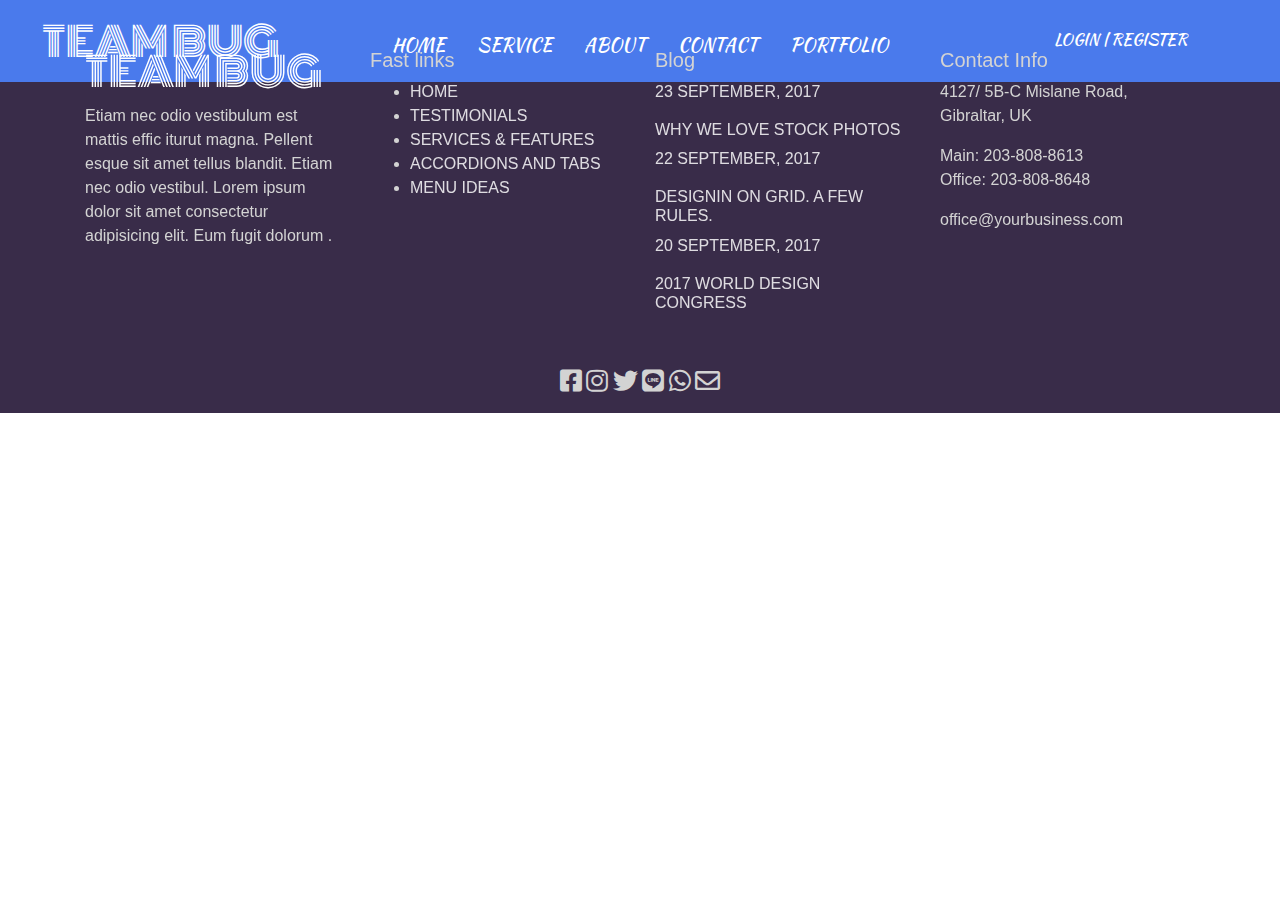
==== index.html @ 26694098 "kerjakan Dibrach baru jngan lupa" ====
<!doctype html>
<html lang="en">

<head>
    <!-- Required meta tags -->
    <meta charset="utf-8">
    <meta name="viewport" content="width=device-width, initial-scale=1, shrink-to-fit=no">

    <!-- Bootstrap CSS -->
    <link rel="stylesheet" href="https://maxcdn.bootstrapcdn.com/bootstrap/4.0.0/css/bootstrap.min.css" integrity="sha384-Gn5384xqQ1aoWXA+058RXPxPg6fy4IWvTNh0E263XmFcJlSAwiGgFAW/dAiS6JXm" crossorigin="anonymous">
    <link rel="stylesheet" href="css/style.css">
    <link rel="stylesheet" href="fontawesome-free-5.12.1-web/css/all.min.css">
    <link href="https://fonts.googleapis.com/css2?family=Monoton&family=Spicy+Rice&display=swap" rel="stylesheet">
    <link href="https://fonts.googleapis.com/css2?family=Kaushan+Script&display=swap" rel="stylesheet">


    <title>Team 1 Tugas Template Company profile</title>
</head>

<body>
    <!-------header------->
    <section class="navs">
        <div class="container-fluid text-center">
            <div class="row py-2">
                <div class="col-sm-3 col-lg-3">
                    <h1 class="teambug">TEAM BUG</h1>
                </div>
                <div class="col-sm-6 col-lg-6">
                    <div class="menu">
                        <ul class="nav justify-content-center " id="nav1">
                            <li class="nav-item">
                                <a class="nav-link active" href="#">Home</a>
                            </li>
                            <li class="nav-item">
                                <a class="nav-link" href="#">Service</a>
                            </li>
                            <li class="nav-item">
                                <a class="nav-link" href="#">About</a>
                            </li>
                            <li class="nav-item">
                                <a class="nav-link" href="#">Contact</a>
                            </li>
                            <li class="nav-item">
                                <a class="nav-link" href="#">Portfolio</a>
                            </li>
                        </ul>
                    </div>
                </div>
                <div class="col-sm-3 col-lg-3">
                    <div class="menu1">
                        <ul class="nav justify-content-center">
                            <li class="nav-item">
                                <a class="nav-link active" href="#" id="login">Login | Register</a>
                            </li>
                        </ul>
                    </div>
                </div>
            </div>
        </div>
    </section>

    <!-----header end----->

    <!------Content star mulai disini------->






    <!-------content End------------->

    <!-----footter------>
    <div class="top-footer">
        <div class="container">
            <div class="row py-5">
                <div class="col-12 col-sm-6 col-lg-3">
                    <div class="single-footer-widget mb-100">
                        <h1 class="teambugfooter">TEAM BUG</h1>
                        <p>Etiam nec odio vestibulum est mattis effic iturut magna. Pellent esque sit amet tellus blandit. Etiam nec odio vestibul. Lorem ipsum dolor sit amet consectetur adipisicing elit. Eum fugit dolorum .</p>
                    </div>
                </div>
                <div class="col-12 col-sm-6 col-lg-3">
                    <div class="single-footer-widget mb-100">
                        <h5>Fast links</h5>
                        <ul class="nav1footer">
                            <li><a href="#">Home</a></li>
                            <li><a href="#">Testimonials</a></li>
                            <li><a href="#">Services &amp; Features</a></li>
                            <li><a href="#">Accordions and tabs</a></li>
                            <li><a href="#">Menu ideas</a></li>
                        </ul>
                    </div>
                </div>
                <div class="col-12 col-sm-6 col-lg-3">
                    <div class="single-footer-widget mb-100">
                        <h5>Blog</h5>
                        <div class="nav2footer">
                            <div class="footer-single--blog-post">
                                <a href="#" class="blog-post-date">
                                    <p>23 September, 2017</p>
                                </a>
                                <a href="#" class="blog-post-title">
                                    <h6>Why we love stock photos</h6>
                                </a>
                            </div>
                            <div class="footer-single--blog-post">
                                <a href="#" class="blog-post-date">
                                    <p>22 September, 2017</p>
                                </a>
                                <a href="#" class="blog-post-title">
                                    <h6>Designin on grid. A few rules. </h6>
                                </a>
                            </div>
                            <div class="footer-single--blog-post">
                                <a href="#" class="blog-post-date">
                                    <p>20 September, 2017</p>
                                </a>
                                <a href="#" class="blog-post-title">
                                    <h6>2017 World Design Congress</h6>
                                </a>
                            </div>
                        </div>
                    </div>
                </div>
                <div class="col-12 col-sm-6 col-lg-3">
                    <div class="single-footer-widget mb-100">
                        <h5>Contact Info</h5>
                        <div class="footer-single-contact-info d-flex">
                            <p>4127/ 5B-C Mislane Road, Gibraltar, UK</p>
                        </div>
                        <div class="footer-single-contact-info d-flex">
                            <p>Main: 203-808-8613 <br> Office: 203-808-8648</p>
                        </div>
                        <div class="footer-single-contact-info d-flex">
                            <p>office@yourbusiness.com</p>
                        </div>
                    </div>
                </div>
            </div>
            <div class="row text-center pb-3">
                <div class="col-sm-12">
                    <i class="fab fa-facebook-square" style="font-size: 25px;"></i>
                    <i class="fab fa-instagram" style="font-size: 25px;"></i>
                    <i class="fab fa-twitter" style="font-size: 25px;"></i>
                    <i class="fab fa-line" style="font-size: 25px;"></i>
                    <i class="fab fa-whatsapp" style="font-size: 25px;"></i>
                    <i class="far fa-envelope" style="font-size: 25px;"></i>
                </div>
            </div>
        </div>
    </div>


    <!------footter end------->



    <!-- Optional JavaScript -->
    <!-- jQuery first, then Popper.js, then Bootstrap JS -->
    <script src="https://code.jquery.com/jquery-3.2.1.slim.min.js" integrity="sha384-KJ3o2DKtIkvYIK3UENzmM7KCkRr/rE9/Qpg6aAZGJwFDMVNA/GpGFF93hXpG5KkN" crossorigin="anonymous">
    </script>
    <script src="https://cdnjs.cloudflare.com/ajax/libs/popper.js/1.12.9/umd/popper.min.js" integrity="sha384-ApNbgh9B+Y1QKtv3Rn7W3mgPxhU9K/ScQsAP7hUibX39j7fakFPskvXusvfa0b4Q" crossorigin="anonymous">
    </script>
    <script src="https://maxcdn.bootstrapcdn.com/bootstrap/4.0.0/js/bootstrap.min.js" integrity="sha384-JZR6Spejh4U02d8jOt6vLEHfe/JQGiRRSQQxSfFWpi1MquVdAyjUar5+76PVCmYl" crossorigin="anonymous">
    </script>
</body>

</html>
---- css/style.css ----
.navs {
    background-color: #4a7aec;
    position: fixed;
    width: 100%;
}

.teambug {
    font-size: 40px;
    font-family: 'Spicy Rice', cursive;
    font-family: 'Monoton', cursive;
    color: white;
    padding-top: 10px;
}

#nav1 {
    padding-top: 15px;
    font-family: 'Kaushan Script', cursive;
    font-size: 18px;
}

#login {
    font-family: 'Kaushan Script', cursive;
    padding: 20px;
}

.menu a {
    color: white;
    text-transform: uppercase;
    text-decoration: none;
    transition: 0.4s;
}

.menu a:hover,
.show-menu-btn:hover,
.hide-menu-btn:hover {
    color: rgb(107, 69, 129);
}

.menu1 a {
    color: white;
    text-transform: uppercase;
    text-decoration: none;
    transition: 0.4s;
}

.menu1 a:hover,
.show-menu-btn:hover,
.hide-menu-btn:hover {
    color: rgb(107, 69, 129);
}

.teambugfooter {
    font-size: 40px;
    font-family: 'Spicy Rice', cursive;
    font-family: 'Monoton', cursive;
    color: white;
}

.top-footer {
    background-color: #392c49;
    color: lightgray;
}

.nav1footer a {
    color: hsla(0, 0%, 100%, 0.836);
    text-transform: uppercase;
    text-decoration: none;
    transition: 0.4s;
}

.nav1footer a:hover,
.show-menu-btn:hover,
.hide-menu-btn:hover {
    color: rgb(180, 135, 84);
}

.nav2footer a {
    color: hsla(0, 0%, 100%, 0.836);
    text-transform: uppercase;
    text-decoration: none;
    transition: 0.4s;
}

.nav2footer a:hover,
.show-menu-btn:hover,
.hide-menu-btn:hover {
    color: rgb(180, 135, 84);
}
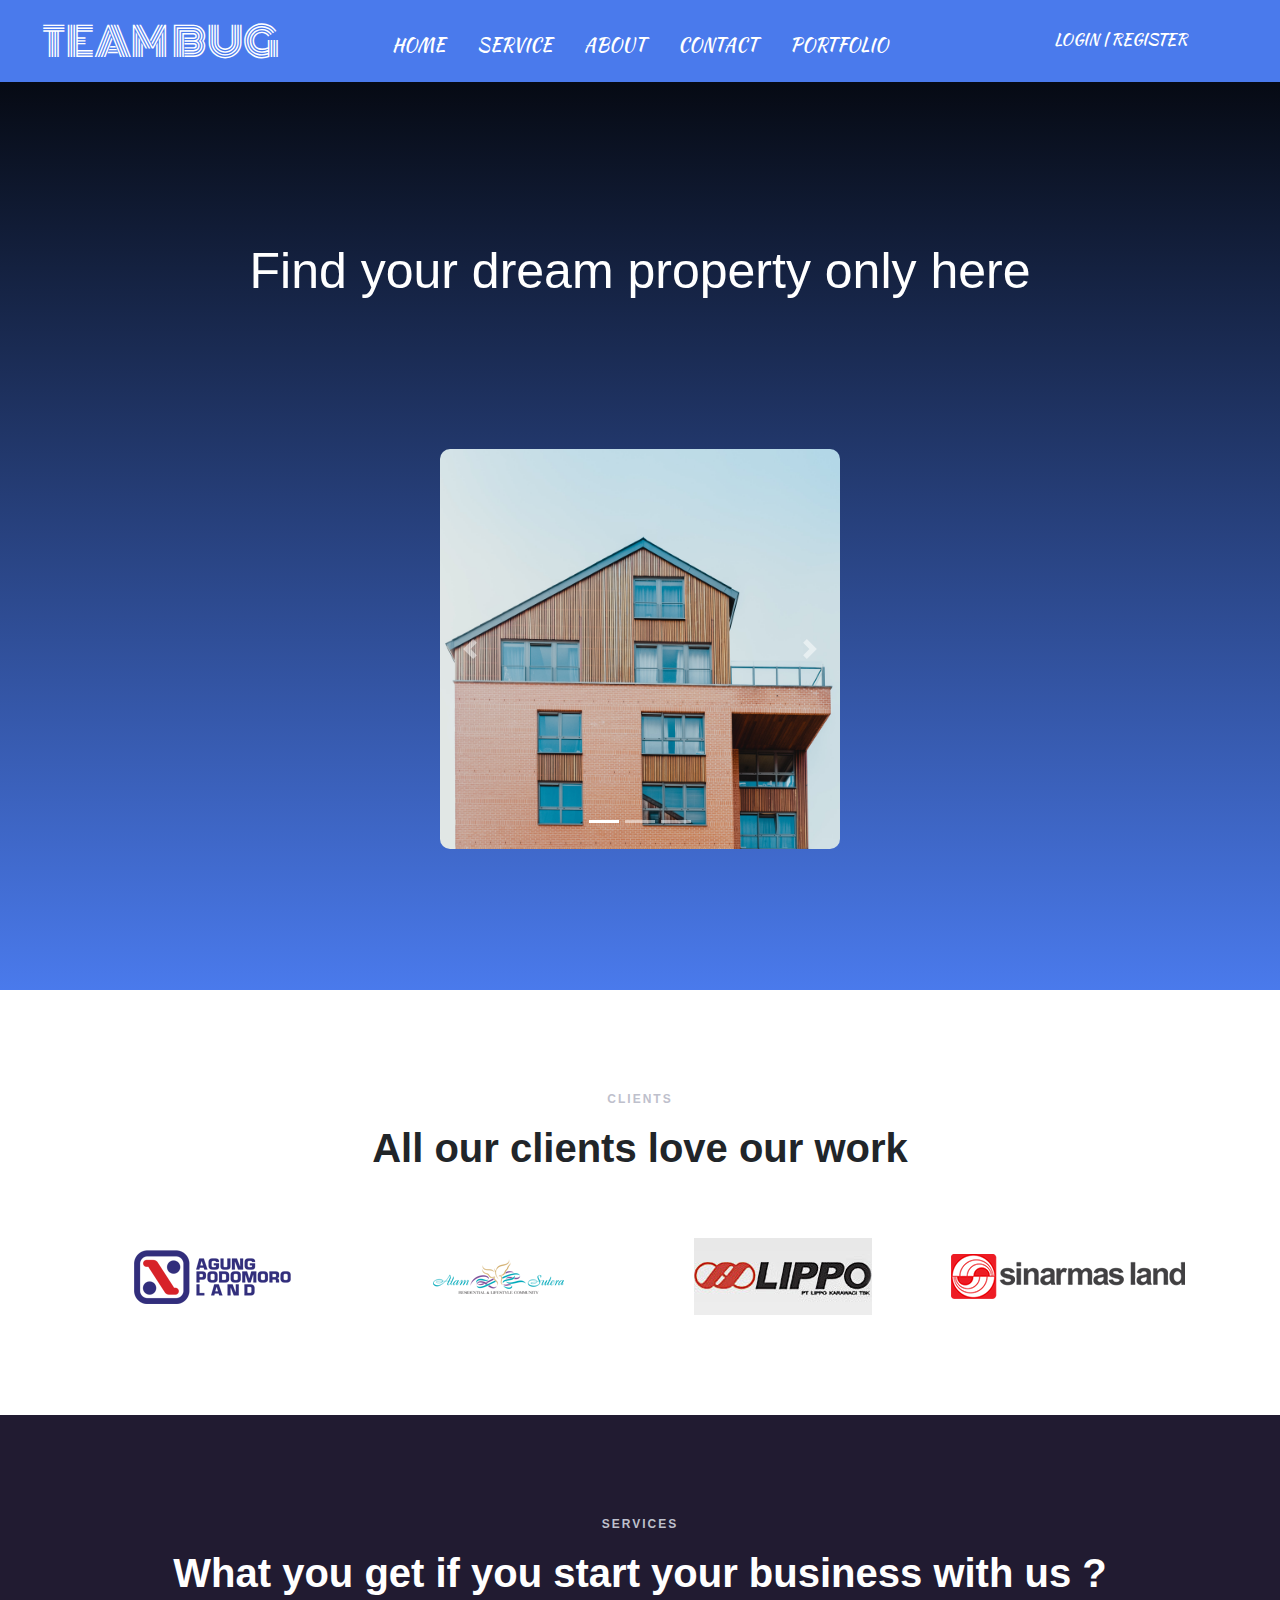
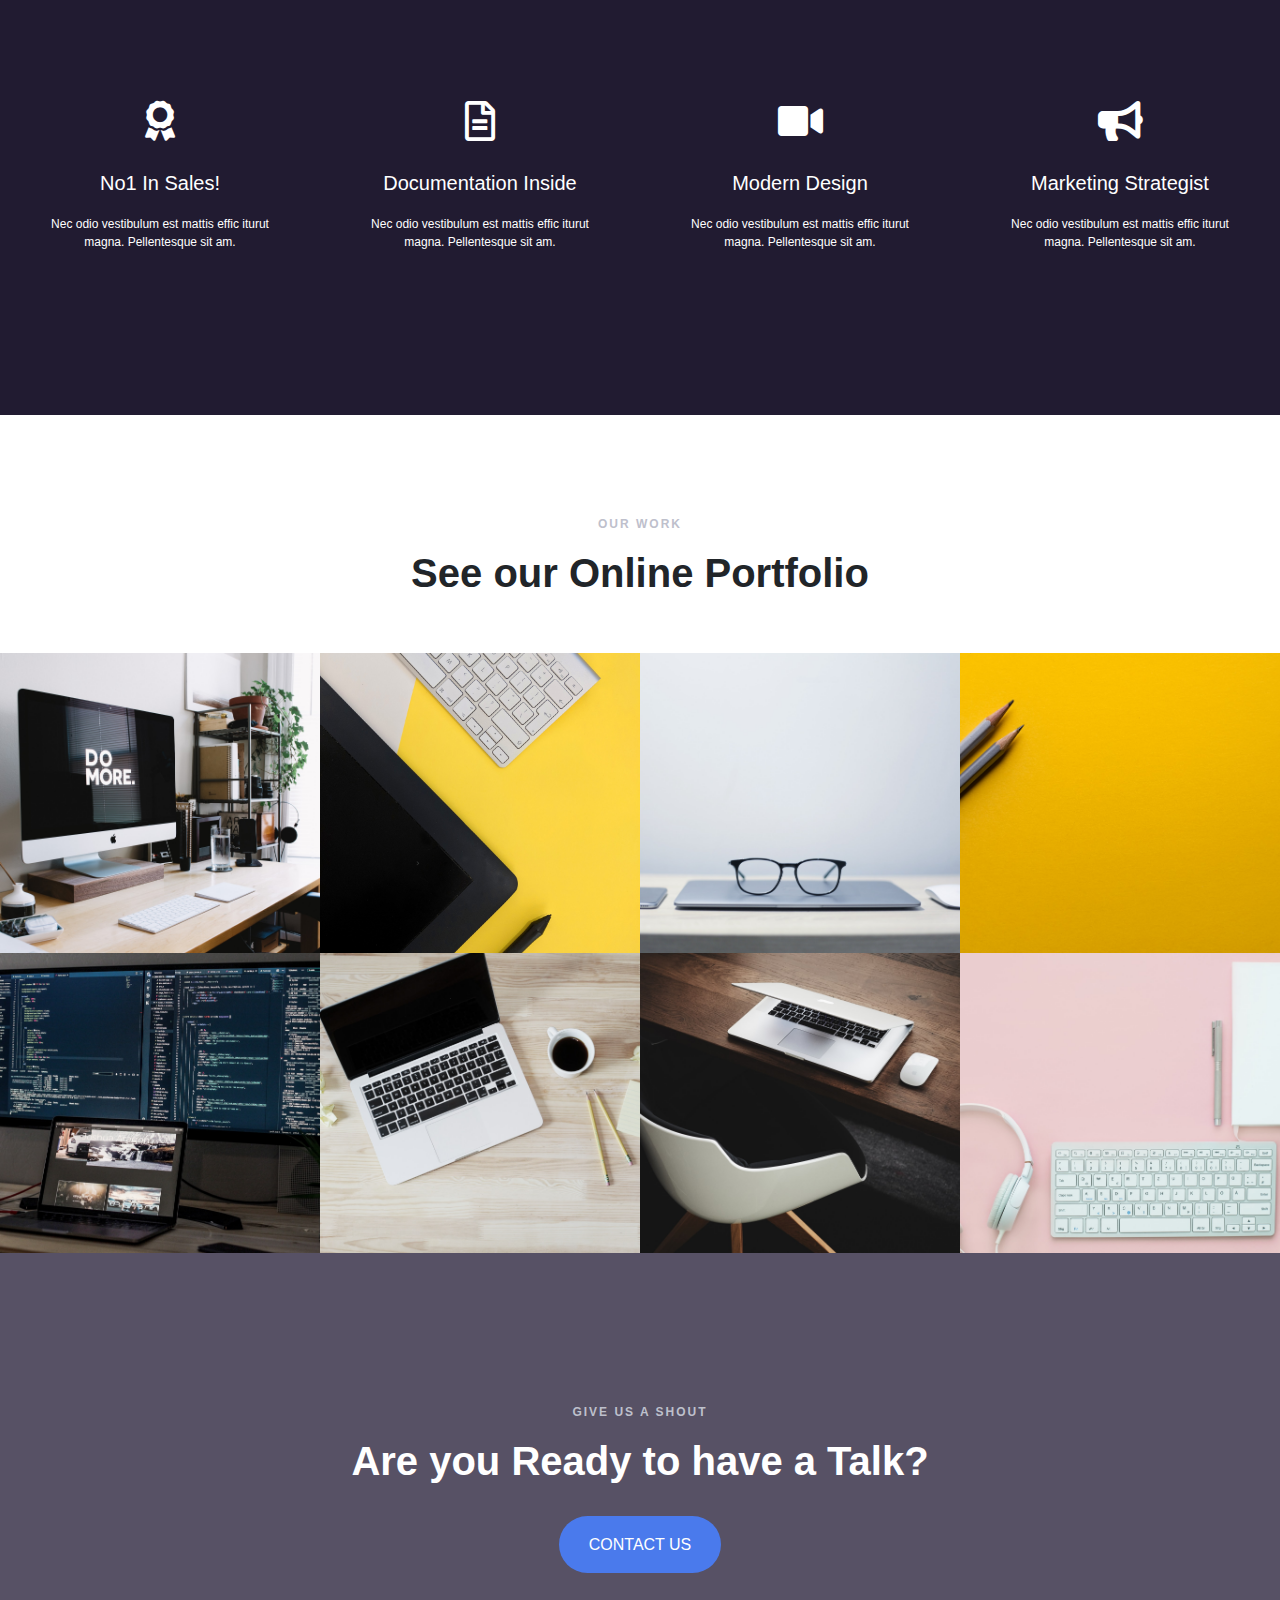
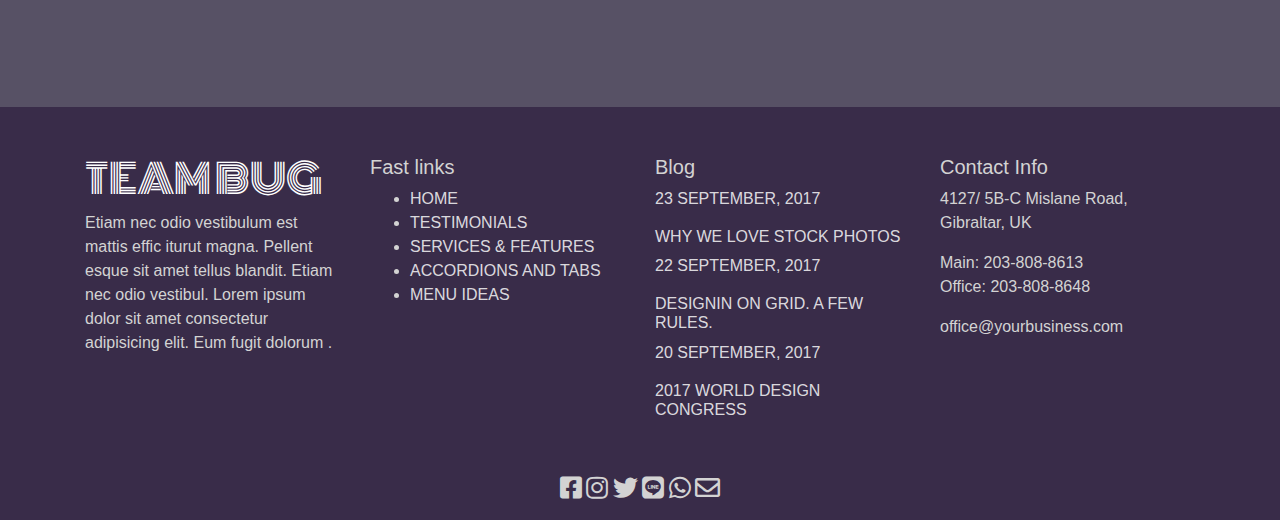
==== commit db7fe930: "done" ====
--- a/index.html
+++ b/index.html
@@ -7,14 +7,16 @@
     <meta name="viewport" content="width=device-width, initial-scale=1, shrink-to-fit=no">
 
     <!-- Bootstrap CSS -->
-    <link rel="stylesheet" href="https://maxcdn.bootstrapcdn.com/bootstrap/4.0.0/css/bootstrap.min.css" integrity="sha384-Gn5384xqQ1aoWXA+058RXPxPg6fy4IWvTNh0E263XmFcJlSAwiGgFAW/dAiS6JXm" crossorigin="anonymous">
+    <link rel="stylesheet" href="https://maxcdn.bootstrapcdn.com/bootstrap/4.0.0/css/bootstrap.min.css"
+        integrity="sha384-Gn5384xqQ1aoWXA+058RXPxPg6fy4IWvTNh0E263XmFcJlSAwiGgFAW/dAiS6JXm" crossorigin="anonymous">
     <link rel="stylesheet" href="css/style.css">
     <link rel="stylesheet" href="fontawesome-free-5.12.1-web/css/all.min.css">
     <link href="https://fonts.googleapis.com/css2?family=Monoton&family=Spicy+Rice&display=swap" rel="stylesheet">
     <link href="https://fonts.googleapis.com/css2?family=Kaushan+Script&display=swap" rel="stylesheet">
-
-
-    <title>Team 1 Tugas Template Company profile</title>
+    <link rel="stylesheet" href="css/style.css">
+
+
+    <title>Property</title>
 </head>
 
 <body>
@@ -29,7 +31,7 @@
                     <div class="menu">
                         <ul class="nav justify-content-center " id="nav1">
                             <li class="nav-item">
-                                <a class="nav-link active" href="#">Home</a>
+                                <a class="nav-link active" href="/">Home</a>
                             </li>
                             <li class="nav-item">
                                 <a class="nav-link" href="#">Service</a>
@@ -58,16 +60,173 @@
             </div>
         </div>
     </section>
-
     <!-----header end----->
 
     <!------Content star mulai disini------->
-
-
-
-
-
-
+    <section class="dream">
+        <h1 style="margin-top: 100px;">Find your dream property only here</h1>
+        <div id="control" class="carousel slide" data-ride="carousel">
+            <ol class="carousel-indicators">
+                <li data-target="#control" data-slide-to="0" class="active"></li>
+                <li data-target="#control" data-slide-to="1"></li>
+                <li data-target="#control" data-slide-to="2"></li>
+            </ol>
+            <div class="carousel-inner">
+                <div class="carousel-item active">
+                    <img src="img/carousel-1/bernard-hermant-KqOLr8OiQLU-unsplash.jpg" class="d-block w-100">
+                </div>
+                <div class="carousel-item">
+                    <img src="img/carousel-1/georgia-de-lotz-qPmKTfyVOBs-unsplash.jpg" class="d-block w-100">
+                </div>
+                <div class="carousel-item">
+                    <img src="img/carousel-1/steven-ungermann-CVTmLMv5oG4-unsplash.jpg" class="d-block w-100">
+                </div>
+            </div>
+            <a class="carousel-control-prev" href="#control" role="button" data-slide="prev">
+                <span class="carousel-control-prev-icon" aria-hidden="true"></span>
+                <span class="sr-only">Previous</span>
+            </a>
+            <a class="carousel-control-next" href="#control" role="button" data-slide="next">
+                <span class="carousel-control-next-icon" aria-hidden="true"></span>
+                <span class="sr-only">Next</span>
+            </a>
+        </div>
+    </section>
+    <section class="client">
+        <div class="container">
+            <div class="row mb-5">
+                <div class="col text-center title">
+                    <p>CLIENTS</p>
+                    <h5>All our clients love our work</h5>
+                </div>
+            </div>
+            <div class="row">
+                <div class="col-xl-3 col-lg-3 col-md-6 col-sm-12">
+                    <img src="img/client/agung-podomoroland.png">
+                </div>
+                <div class="col-xl-3 col-lg-3 col-md-6 col-sm-12">
+                    <img src="img/client/alam-sutera.png">
+                </div>
+                <div class="col-xl-3 col-lg-3 col-md-6 col-sm-12">
+                    <img src="img/client/lippo-karawaci.jpg">
+                </div>
+                <div class="col-xl-3 col-lg-3 col-md-6 col-sm-12">
+                    <img src="img/client/sinar-mas.png">
+                </div>
+            </div>
+        </div>
+    </section>
+    <section class="services">
+        <div class="container-fluid">
+            <div class="row mb-5">
+                <div class="col text-center title">
+                    <p>SERVICES</p>
+                    <h5>What you get if you start your business with us ?</h5>
+                </div>
+            </div>
+            <div class="row our-service mt-5">
+                <div class="col-xl-3 col-lg-3 col-md-6 col-sm-12 text-center p-5">
+                    <i class="fas fa-award"></i>
+                    <h6>No1 In Sales!</h6>
+                    <p>Nec odio vestibulum est mattis effic iturut magna. Pellentesque sit am.</p>
+                </div>
+                <div class="col-xl-3 col-lg-3 col-md-6 col-sm-12 text-center p-5">
+                    <i class="far fa-file-alt"></i>
+                    <h6>Documentation Inside</h6>
+                    <p>Nec odio vestibulum est mattis effic iturut magna. Pellentesque sit am.</p>
+                </div>
+                <div class="col-xl-3 col-lg-3 col-md-6 col-sm-12 text-center p-5">
+                    <i class="fas fa-video"></i>
+                    <h6>Modern Design</h6>
+                    <p>Nec odio vestibulum est mattis effic iturut magna. Pellentesque sit am.</p>
+                </div>
+                <div class="col-xl-3 col-lg-3 col-md-6 col-sm-12 text-center p-5">
+                    <i class="fas fa-bullhorn"></i>
+                    <h6>Marketing Strategist</h6>
+                    <p>Nec odio vestibulum est mattis effic iturut magna. Pellentesque sit am.</p>
+                </div>
+            </div>
+        </div>
+    </section>
+    <section class="portfolio">
+        <div class="container-fluid">
+            <div class="row">
+                <div class="col text-center title mb-5">
+                    <p>OUR WORK</p>
+                    <h5>See our Online Portfolio</h5>
+                </div>
+            </div>
+            <div class="row">
+                <div class="col-xl-3 col-lg-3 col-md-6 col-sm-12 p-0 position-relative overflow-hidden">
+                    <img src="img/portfolio/carl-heyerdahl-KE0nC8-58MQ-unsplash.jpg">
+                    <div class="brand">
+                        <h6>Xyz Corp. Branding</h6>
+                        <a href="#">LEARN MORE</a>
+                    </div>
+                </div>
+                <div class="col-xl-3 col-lg-3 col-md-6 col-sm-12 p-0 position-relative overflow-hidden">
+                    <img src="img/portfolio/georgie-cobbs-muOHbrFGEQY-unsplash.jpg">
+                    <div class="brand">
+                        <h6>Xyz Corp. Branding</h6>
+                        <a href="#">LEARN MORE</a>
+                    </div>
+                </div>
+                <div class="col-xl-3 col-lg-3 col-md-6 col-sm-12 p-0 position-relative overflow-hidden">
+                    <img src="img/portfolio/jesus-kiteque-wn-KYaHwcis-unsplash.jpg">
+                    <div class="brand">
+                        <h6>Xyz Corp. Branding</h6>
+                        <a href="#">LEARN MORE</a>
+                    </div>
+                </div>
+                <div class="col-xl-3 col-lg-3 col-md-6 col-sm-12 p-0 position-relative overflow-hidden">
+                    <img src="img/portfolio/joanna-kosinska-1_CMoFsPfso-unsplash.jpg">
+                    <div class="brand">
+                        <h6>Xyz Corp. Branding</h6>
+                        <a href="#">LEARN MORE</a>
+                    </div>
+                </div>
+                <div class="col-xl-3 col-lg-3 col-md-6 col-sm-12 p-0 position-relative overflow-hidden">
+                    <img src="img/portfolio/joshua-aragon-BMnhuwFYr7w-unsplash.jpg">
+                    <div class="brand">
+                        <h6>Xyz Corp. Branding</h6>
+                        <a href="#">LEARN MORE</a>
+                    </div>
+                </div>
+                <div class="col-xl-3 col-lg-3 col-md-6 col-sm-12 p-0 position-relative overflow-hidden">
+                    <img src="img/portfolio/lauren-mancke-aOC7TSLb1o8-unsplash.jpg">
+                    <div class="brand">
+                        <h6>Xyz Corp. Branding</h6>
+                        <a href="#">LEARN MORE</a>
+                    </div>
+                </div>
+                <div class="col-xl-3 col-lg-3 col-md-6 col-sm-12 p-0 position-relative overflow-hidden">
+                    <img src="img/portfolio/luca-bravo-9l_326FISzk-unsplash.jpg">
+                    <div class="brand">
+                        <h6>Xyz Corp. Branding</h6>
+                        <a href="#">LEARN MORE</a>
+                    </div>
+                </div>
+                <div class="col-xl-3 col-lg-3 col-md-6 col-sm-12 p-0 position-relative overflow-hidden">
+                    <img src="img/portfolio/lum3n--RBuQ2PK_L8-unsplash.jpg">
+                    <div class="brand">
+                        <h6>Xyz Corp. Branding</h6>
+                        <a href="#">LEARN MORE</a>
+                    </div>
+                </div>
+            </div>
+        </div>
+    </section>
+    <section class="contact">
+        <div class="container">
+            <div class="row">
+                <div class="col text-center title">
+                    <p>GIVE US A SHOUT</p>
+                    <h5 class="mb-5">Are you Ready to have a Talk?</h5>
+                    <a href="#">CONTACT US</a>
+                </div>
+            </div>
+        </div>
+    </section>
     <!-------content End------------->
 
     <!-----footter------>
@@ -77,7 +236,9 @@
                 <div class="col-12 col-sm-6 col-lg-3">
                     <div class="single-footer-widget mb-100">
                         <h1 class="teambugfooter">TEAM BUG</h1>
-                        <p>Etiam nec odio vestibulum est mattis effic iturut magna. Pellent esque sit amet tellus blandit. Etiam nec odio vestibul. Lorem ipsum dolor sit amet consectetur adipisicing elit. Eum fugit dolorum .</p>
+                        <p>Etiam nec odio vestibulum est mattis effic iturut magna. Pellent esque sit amet tellus
+                            blandit. Etiam nec odio vestibul. Lorem ipsum dolor sit amet consectetur adipisicing elit.
+                            Eum fugit dolorum .</p>
                     </div>
                 </div>
                 <div class="col-12 col-sm-6 col-lg-3">
@@ -158,11 +319,14 @@
 
     <!-- Optional JavaScript -->
     <!-- jQuery first, then Popper.js, then Bootstrap JS -->
-    <script src="https://code.jquery.com/jquery-3.2.1.slim.min.js" integrity="sha384-KJ3o2DKtIkvYIK3UENzmM7KCkRr/rE9/Qpg6aAZGJwFDMVNA/GpGFF93hXpG5KkN" crossorigin="anonymous">
+    <script src="https://code.jquery.com/jquery-3.2.1.slim.min.js"
+        integrity="sha384-KJ3o2DKtIkvYIK3UENzmM7KCkRr/rE9/Qpg6aAZGJwFDMVNA/GpGFF93hXpG5KkN" crossorigin="anonymous">
     </script>
-    <script src="https://cdnjs.cloudflare.com/ajax/libs/popper.js/1.12.9/umd/popper.min.js" integrity="sha384-ApNbgh9B+Y1QKtv3Rn7W3mgPxhU9K/ScQsAP7hUibX39j7fakFPskvXusvfa0b4Q" crossorigin="anonymous">
+    <script src="https://cdnjs.cloudflare.com/ajax/libs/popper.js/1.12.9/umd/popper.min.js"
+        integrity="sha384-ApNbgh9B+Y1QKtv3Rn7W3mgPxhU9K/ScQsAP7hUibX39j7fakFPskvXusvfa0b4Q" crossorigin="anonymous">
     </script>
-    <script src="https://maxcdn.bootstrapcdn.com/bootstrap/4.0.0/js/bootstrap.min.js" integrity="sha384-JZR6Spejh4U02d8jOt6vLEHfe/JQGiRRSQQxSfFWpi1MquVdAyjUar5+76PVCmYl" crossorigin="anonymous">
+    <script src="https://maxcdn.bootstrapcdn.com/bootstrap/4.0.0/js/bootstrap.min.js"
+        integrity="sha384-JZR6Spejh4U02d8jOt6vLEHfe/JQGiRRSQQxSfFWpi1MquVdAyjUar5+76PVCmYl" crossorigin="anonymous">
     </script>
 </body>
 
--- a/css/style.css
+++ b/css/style.css
@@ -2,6 +2,7 @@
     background-color: #4a7aec;
     position: fixed;
     width: 100%;
+    z-index: 2;
 }
 
 .teambug {
@@ -85,4 +86,202 @@
 .show-menu-btn:hover,
 .hide-menu-btn:hover {
     color: rgb(180, 135, 84);
+}
+
+@import url('https://fonts.googleapis.com/css2?family=Roboto:wght@400;500;700&display=swap');
+
+body {
+    font-family: 'Roboto', sans-serif;
+}
+
+.mt-200 {
+    margin-top: 200px !important;
+}
+
+.dream {
+    height: 110vh;
+    background-image: linear-gradient(to bottom, #000, #4a7aec);
+    padding: 0 2.5%;
+    display: flex;
+    flex-direction: column;
+    justify-content: space-evenly;
+    align-items: center;
+}
+
+.dream h1 {
+    color: #fff;
+    font-size: 50px;
+}
+
+.dream .carousel-item img {
+    height: 400px;
+    object-fit: cover;
+    object-position: center;
+    border-radius: 10px;
+}
+
+.client .title p,
+.services .title p,
+.portfolio .title p,
+.contact .title p {
+    color: #bec0cc;
+    letter-spacing: 2px;
+    font-size: 12px;
+    font-weight: 700;
+}
+
+.client .title h5,
+.services .title h5,
+.portfolio .title h5,
+.contact .title h5 {
+    font-size: 40px;
+    font-weight: 700;
+}
+
+.client .col-sm-12 {
+    display: flex;
+    justify-content: center;
+    align-items: center;
+    margin-top: 10px;
+}
+
+.client {
+    padding: 100px 0;
+}
+
+.services {
+    background-color: #211b31;
+    padding: 100px 0;
+}
+
+.services .title h5,
+.our-service {
+    color: #fff;
+}
+
+.our-service i {
+    font-size: 40px;
+    margin-bottom: 30px;
+}
+
+.our-service h6 {
+    font-size: 20px;
+    margin-bottom: 20px;
+}
+
+.our-service p {
+    font-size: 12px;
+}
+
+.our-service .col-sm-12:hover {
+    background-color: #dc3545;
+}
+
+.our-service .col-sm-12:hover i {
+    transform: scale(1.5);
+    transition: all .5s ease;
+}
+
+.portfolio {
+    padding-top: 100px;
+}
+
+.portfolio img {
+    width: 100%;
+    height: 300px;
+    object-fit: cover;
+    object-position: center;
+    transition: all .5s ease;
+}
+
+.portfolio .col-sm-12:hover .brand {
+    z-index: 1;
+    opacity: .95;
+    transition: all .5s ease;
+}
+
+.portfolio .col-sm-12:hover img {
+    transform: scale(1.1);
+    transition: all .5s ease;
+}
+
+.brand {
+    position: absolute;
+    width: 100%;
+    height: 100%;
+    top: 0;
+    left: 0;
+    display: flex;
+    flex-direction: column;
+    justify-content: center;
+    align-items: center;
+    background-color: #4a7aec;
+    opacity: 0;
+    z-index: -1;
+    transition: all .5s ease;
+}
+
+.brand h6 {
+    color: #fff;
+    font-size: 20px;
+}
+
+.brand a {
+    text-decoration: none;
+    color: white;
+    font-size: 12px;
+    letter-spacing: 2px;
+    padding: 10px 20px;
+    border-radius: 8px;
+    background-color: #211b31;
+    margin-top: 10px;
+}
+
+.brand a:hover {
+    background-color: #2d263f;
+}
+
+.contact {
+    background-image: url('../img/parallax/artem-gavrysh-fteu2Irt35I-unsplash.jpg');
+    background-size: cover;
+    background-position: center;
+    background-attachment: fixed;
+    padding: 150px 0;
+    position: relative;
+}
+
+.contact::after {
+    content: '';
+    position: absolute;
+    top: 0;
+    left: 0;
+    bottom: 0;
+    right: 0;
+    background-color: #2d263f;
+    opacity: .80;
+}
+
+.contact .title h5 {
+    color: #fff;
+    position: relative;
+    z-index: 1;
+}
+
+.contact .title p {
+    position: relative;
+    z-index: 1;
+}
+
+.contact .title a {
+    background-color: #4a7aec;
+    color: #fff;
+    text-decoration: none;
+    padding: 20px 30px;
+    border-radius: 30px;
+    position: relative;
+    z-index: 1;
+}
+
+.overflow-hidden {
+    overflow: hidden !important;
 }--- a/css/style.css
+++ b/css/style.css
@@ -2,6 +2,7 @@
     background-color: #4a7aec;
     position: fixed;
     width: 100%;
+    z-index: 2;
 }
 
 .teambug {
@@ -85,4 +86,202 @@
 .show-menu-btn:hover,
 .hide-menu-btn:hover {
     color: rgb(180, 135, 84);
+}
+
+@import url('https://fonts.googleapis.com/css2?family=Roboto:wght@400;500;700&display=swap');
+
+body {
+    font-family: 'Roboto', sans-serif;
+}
+
+.mt-200 {
+    margin-top: 200px !important;
+}
+
+.dream {
+    height: 110vh;
+    background-image: linear-gradient(to bottom, #000, #4a7aec);
+    padding: 0 2.5%;
+    display: flex;
+    flex-direction: column;
+    justify-content: space-evenly;
+    align-items: center;
+}
+
+.dream h1 {
+    color: #fff;
+    font-size: 50px;
+}
+
+.dream .carousel-item img {
+    height: 400px;
+    object-fit: cover;
+    object-position: center;
+    border-radius: 10px;
+}
+
+.client .title p,
+.services .title p,
+.portfolio .title p,
+.contact .title p {
+    color: #bec0cc;
+    letter-spacing: 2px;
+    font-size: 12px;
+    font-weight: 700;
+}
+
+.client .title h5,
+.services .title h5,
+.portfolio .title h5,
+.contact .title h5 {
+    font-size: 40px;
+    font-weight: 700;
+}
+
+.client .col-sm-12 {
+    display: flex;
+    justify-content: center;
+    align-items: center;
+    margin-top: 10px;
+}
+
+.client {
+    padding: 100px 0;
+}
+
+.services {
+    background-color: #211b31;
+    padding: 100px 0;
+}
+
+.services .title h5,
+.our-service {
+    color: #fff;
+}
+
+.our-service i {
+    font-size: 40px;
+    margin-bottom: 30px;
+}
+
+.our-service h6 {
+    font-size: 20px;
+    margin-bottom: 20px;
+}
+
+.our-service p {
+    font-size: 12px;
+}
+
+.our-service .col-sm-12:hover {
+    background-color: #dc3545;
+}
+
+.our-service .col-sm-12:hover i {
+    transform: scale(1.5);
+    transition: all .5s ease;
+}
+
+.portfolio {
+    padding-top: 100px;
+}
+
+.portfolio img {
+    width: 100%;
+    height: 300px;
+    object-fit: cover;
+    object-position: center;
+    transition: all .5s ease;
+}
+
+.portfolio .col-sm-12:hover .brand {
+    z-index: 1;
+    opacity: .95;
+    transition: all .5s ease;
+}
+
+.portfolio .col-sm-12:hover img {
+    transform: scale(1.1);
+    transition: all .5s ease;
+}
+
+.brand {
+    position: absolute;
+    width: 100%;
+    height: 100%;
+    top: 0;
+    left: 0;
+    display: flex;
+    flex-direction: column;
+    justify-content: center;
+    align-items: center;
+    background-color: #4a7aec;
+    opacity: 0;
+    z-index: -1;
+    transition: all .5s ease;
+}
+
+.brand h6 {
+    color: #fff;
+    font-size: 20px;
+}
+
+.brand a {
+    text-decoration: none;
+    color: white;
+    font-size: 12px;
+    letter-spacing: 2px;
+    padding: 10px 20px;
+    border-radius: 8px;
+    background-color: #211b31;
+    margin-top: 10px;
+}
+
+.brand a:hover {
+    background-color: #2d263f;
+}
+
+.contact {
+    background-image: url('../img/parallax/artem-gavrysh-fteu2Irt35I-unsplash.jpg');
+    background-size: cover;
+    background-position: center;
+    background-attachment: fixed;
+    padding: 150px 0;
+    position: relative;
+}
+
+.contact::after {
+    content: '';
+    position: absolute;
+    top: 0;
+    left: 0;
+    bottom: 0;
+    right: 0;
+    background-color: #2d263f;
+    opacity: .80;
+}
+
+.contact .title h5 {
+    color: #fff;
+    position: relative;
+    z-index: 1;
+}
+
+.contact .title p {
+    position: relative;
+    z-index: 1;
+}
+
+.contact .title a {
+    background-color: #4a7aec;
+    color: #fff;
+    text-decoration: none;
+    padding: 20px 30px;
+    border-radius: 30px;
+    position: relative;
+    z-index: 1;
+}
+
+.overflow-hidden {
+    overflow: hidden !important;
 }